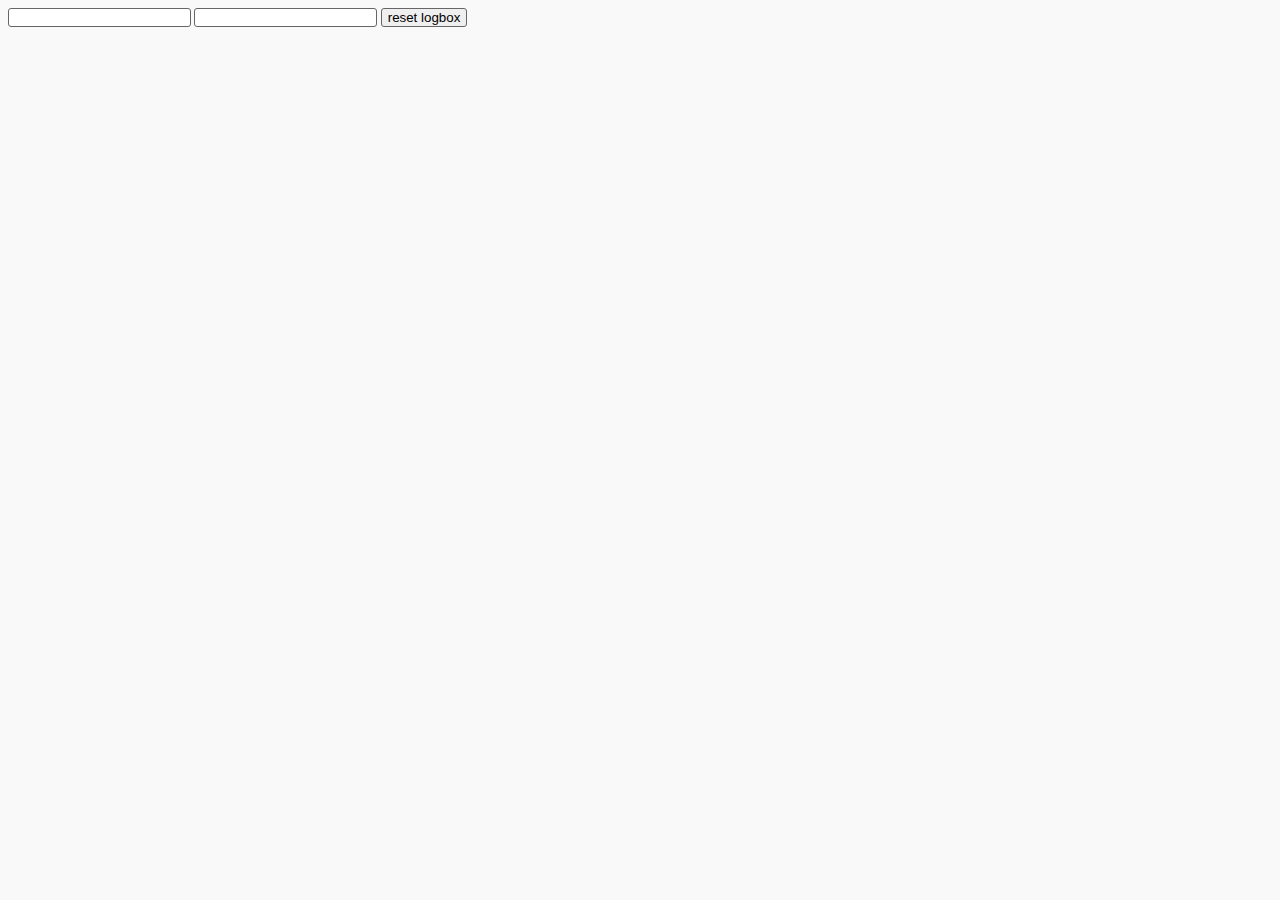
==== demo/index.htm @ b6596b73 "oops" ====
<!DOCTYPE HTML>
<html lang="en-US">
<head>
	<meta charset="UTF-8">
	<title>autoChange demo</title>
	<link rel="stylesheet" href="style.css">
	<script type="text/javascript" src="jquery.js"></script>
	<script type="text/javascript" src="../autochange.js"></script>
	<script type="text/javascript">

		$(function() {

			var logBox = $('.col2');

			// common (change triggers on blur also)

			$('.change').autoChange().on('change', function() {

				$('<div>').text('first input changed').appendTo(logBox);

			});

			// save mode (no on blur change event)

			$('.auto-change').autoChange(true).on('auto-change', function() {

				$('<div>').text('second input changed').appendTo(logBox);

			});

			$('.reset').on('click', function() {
				logBox.html('');
			});

		});

	</script>
</head>
<body>
	<div class="col1">
		<input class="change" type="text">
		<input class="auto-change" type="text">
		<input class="reset" type="button" value="reset logbox">
	</div>
	<div class="col2">
		
	</div>
</body>
</html>
---- demo/style.css ----
body {
	font: normal 12px/16px Arial, sans-serif;
	background: #f9f9f9;
}

input {
	border-radius: 3px;
	border: 1px solid #666;
}

input:focus {
	box-shadow: 0 0 10px #449;
}

.col1,
.col2 {
	float: left;
	width: 50%;
}
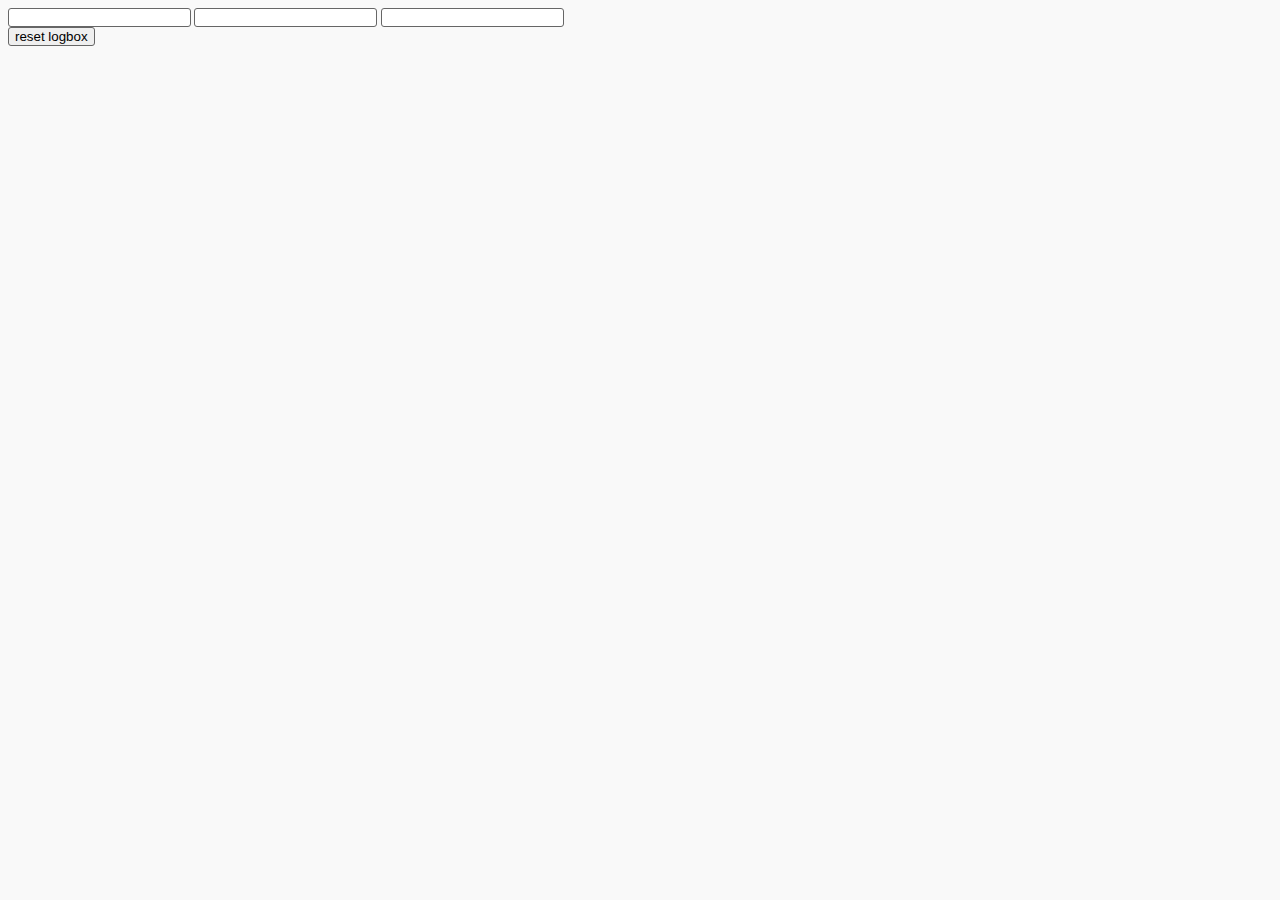
==== commit d0e2f512: "Misprint fixed Encapsulation improved Tests updated" ====
--- a/demo/index.htm
+++ b/demo/index.htm
@@ -13,20 +13,19 @@
 			var logBox = $('.col2');
 
 			// common (change triggers on blur also)
-
 			$('.change').autoChange().on('change', function() {
-
 				$('<div>').text('first input changed').appendTo(logBox);
-
 			});
 
 			// save mode (no on blur change event)
+			$('.auto-change').autoChange(true).on('auto-change', function() {
+				$('<div>').text('second input changed').appendTo(logBox);
+			});
 
-			$('.auto-change').autoChange(true).on('auto-change', function() {
-
-				$('<div>').text('second input changed').appendTo(logBox);
-
-			});
+			// destroy
+			$('.destroy').autoChange(true).on('auto-change', function() {
+				$('<div>').text('destroy input changed').appendTo(logBox);
+			}).autoChange(null);
 
 			$('.reset').on('click', function() {
 				logBox.html('');
@@ -40,6 +39,7 @@
 	<div class="col1">
 		<input class="change" type="text">
 		<input class="auto-change" type="text">
+		<input class="destroy" type="text">
 		<input class="reset" type="button" value="reset logbox">
 	</div>
 	<div class="col2">
